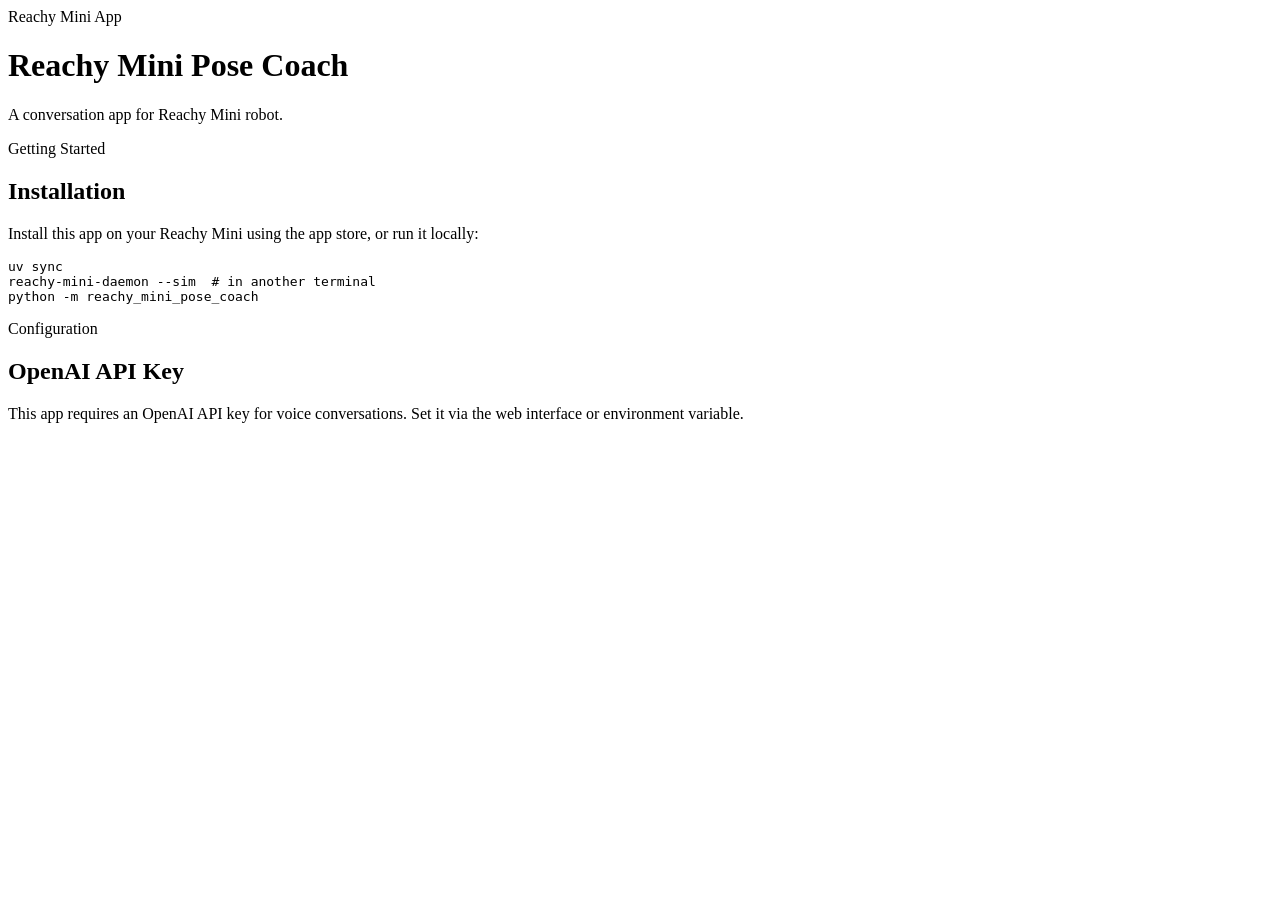
==== index.html @ a89b9c2a "Init commit" ====
<!doctype html>
<html lang="en">
  <head>
    <meta charset="utf-8" />
    <meta name="viewport" content="width=device-width, initial-scale=1" />
    <title>Reachy Mini Pose Coach</title>
    <link rel="stylesheet" href="style.css" />
  </head>
  <body>
    <div class="ambient"></div>
    <div class="container">
      <header class="hero">
        <div class="pill">Reachy Mini App</div>
        <h1>Reachy Mini Pose Coach</h1>
        <p class="subtitle">A conversation app for Reachy Mini robot.</p>
      </header>

      <div class="panel">
        <div class="panel-heading">
          <div>
            <p class="eyebrow">Getting Started</p>
            <h2>Installation</h2>
          </div>
        </div>
        <p class="muted">Install this app on your Reachy Mini using the app store, or run it locally:</p>
        <pre><code>uv sync
reachy-mini-daemon --sim  # in another terminal
python -m reachy_mini_pose_coach</code></pre>
      </div>

      <div class="panel">
        <div class="panel-heading">
          <div>
            <p class="eyebrow">Configuration</p>
            <h2>OpenAI API Key</h2>
          </div>
        </div>
        <p class="muted">This app requires an OpenAI API key for voice conversations. Set it via the web interface or environment variable.</p>
      </div>
    </div>
  </body>
</html>
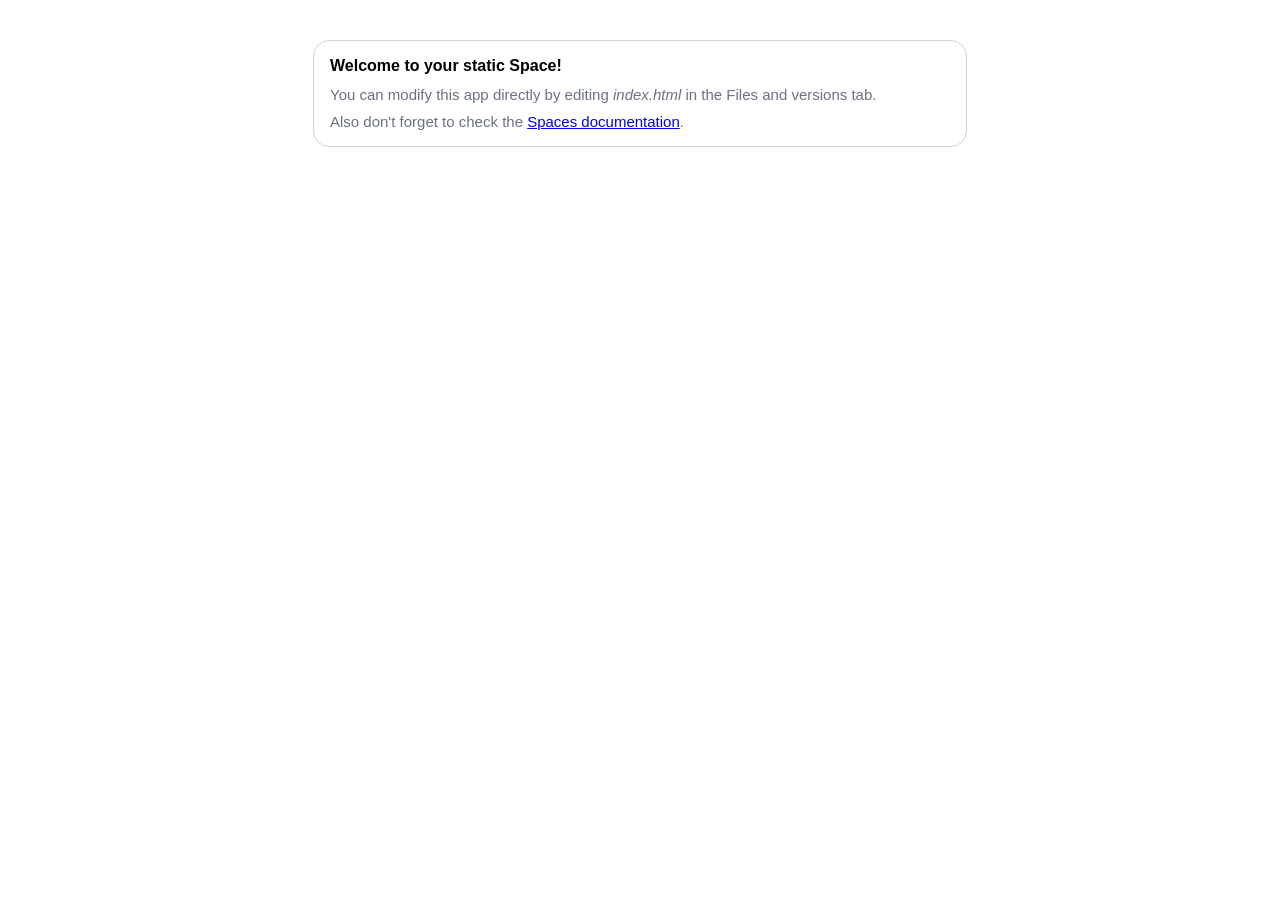
==== commit 324e51b4: "initial commit" ====
--- a/index.html
+++ b/index.html
@@ -1,42 +1,19 @@
 <!doctype html>
-<html lang="en">
-  <head>
-    <meta charset="utf-8" />
-    <meta name="viewport" content="width=device-width, initial-scale=1" />
-    <title>Reachy Mini Pose Coach</title>
-    <link rel="stylesheet" href="style.css" />
-  </head>
-  <body>
-    <div class="ambient"></div>
-    <div class="container">
-      <header class="hero">
-        <div class="pill">Reachy Mini App</div>
-        <h1>Reachy Mini Pose Coach</h1>
-        <p class="subtitle">A conversation app for Reachy Mini robot.</p>
-      </header>
-
-      <div class="panel">
-        <div class="panel-heading">
-          <div>
-            <p class="eyebrow">Getting Started</p>
-            <h2>Installation</h2>
-          </div>
-        </div>
-        <p class="muted">Install this app on your Reachy Mini using the app store, or run it locally:</p>
-        <pre><code>uv sync
-reachy-mini-daemon --sim  # in another terminal
-python -m reachy_mini_pose_coach</code></pre>
-      </div>
-
-      <div class="panel">
-        <div class="panel-heading">
-          <div>
-            <p class="eyebrow">Configuration</p>
-            <h2>OpenAI API Key</h2>
-          </div>
-        </div>
-        <p class="muted">This app requires an OpenAI API key for voice conversations. Set it via the web interface or environment variable.</p>
-      </div>
-    </div>
-  </body>
-</html>+<html>
+	<head>
+		<meta charset="utf-8" />
+		<meta name="viewport" content="width=device-width" />
+		<title>My static Space</title>
+		<link rel="stylesheet" href="style.css" />
+	</head>
+	<body>
+		<div class="card">
+			<h1>Welcome to your static Space!</h1>
+			<p>You can modify this app directly by editing <i>index.html</i> in the Files and versions tab.</p>
+			<p>
+				Also don't forget to check the
+				<a href="https://huggingface.co/docs/hub/spaces" target="_blank">Spaces documentation</a>.
+			</p>
+		</div>
+	</body>
+</html>
--- a/style.css
+++ b/style.css
@@ -0,0 +1,28 @@
+body {
+	padding: 2rem;
+	font-family: -apple-system, BlinkMacSystemFont, "Arial", sans-serif;
+}
+
+h1 {
+	font-size: 16px;
+	margin-top: 0;
+}
+
+p {
+	color: rgb(107, 114, 128);
+	font-size: 15px;
+	margin-bottom: 10px;
+	margin-top: 5px;
+}
+
+.card {
+	max-width: 620px;
+	margin: 0 auto;
+	padding: 16px;
+	border: 1px solid lightgray;
+	border-radius: 16px;
+}
+
+.card p:last-child {
+	margin-bottom: 0;
+}
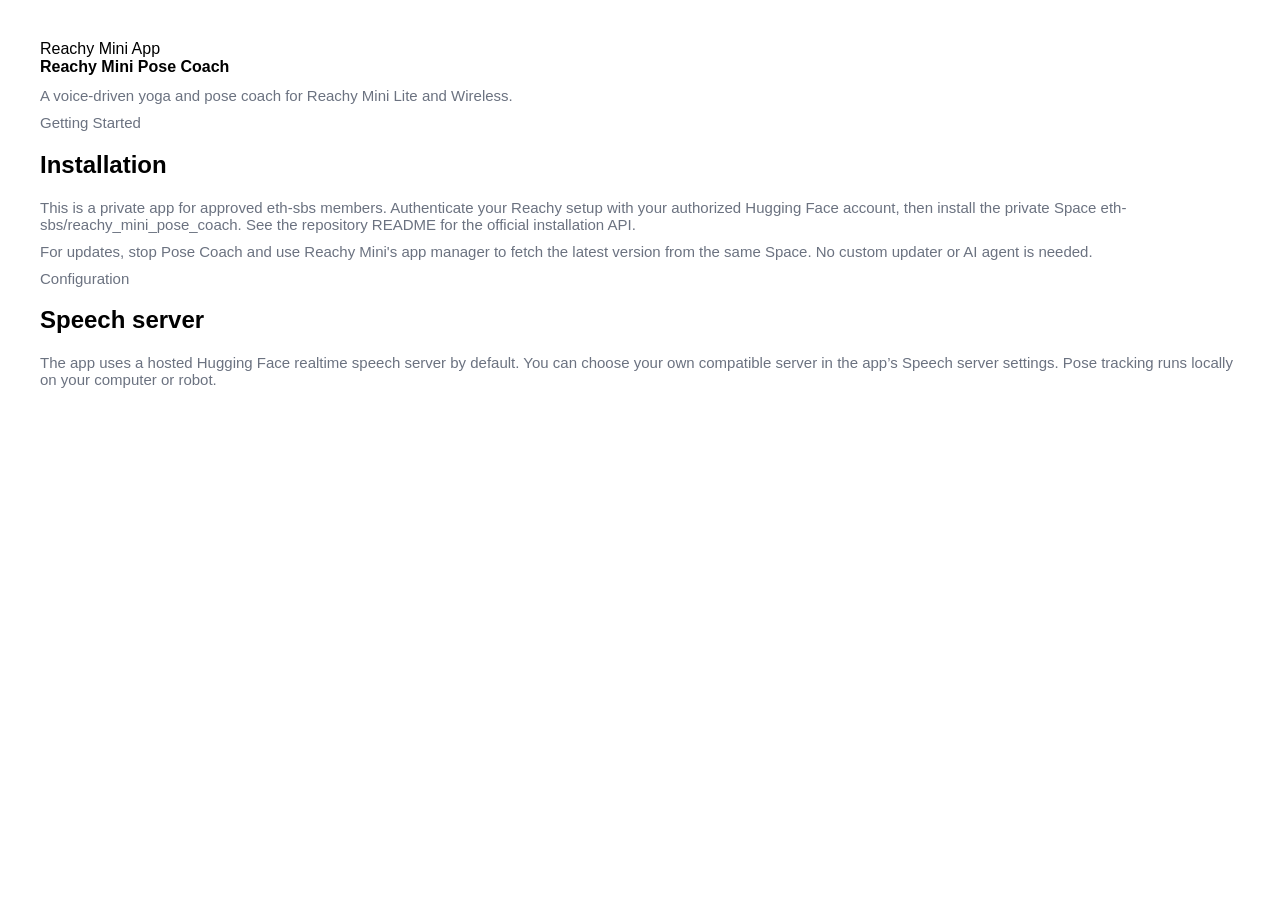
==== commit ee0a0889: "Prepare private Hugging Face distribution and reliable runtime updates" ====
--- a/index.html
+++ b/index.html
@@ -1,19 +1,40 @@
 <!doctype html>
-<html>
-	<head>
-		<meta charset="utf-8" />
-		<meta name="viewport" content="width=device-width" />
-		<title>My static Space</title>
-		<link rel="stylesheet" href="style.css" />
-	</head>
-	<body>
-		<div class="card">
-			<h1>Welcome to your static Space!</h1>
-			<p>You can modify this app directly by editing <i>index.html</i> in the Files and versions tab.</p>
-			<p>
-				Also don't forget to check the
-				<a href="https://huggingface.co/docs/hub/spaces" target="_blank">Spaces documentation</a>.
-			</p>
-		</div>
-	</body>
-</html>
+<html lang="en">
+  <head>
+    <meta charset="utf-8" />
+    <meta name="viewport" content="width=device-width, initial-scale=1" />
+    <title>Reachy Mini Pose Coach</title>
+    <link rel="stylesheet" href="style.css" />
+  </head>
+  <body>
+    <div class="ambient"></div>
+    <div class="container">
+      <header class="hero">
+        <div class="pill">Reachy Mini App</div>
+        <h1>Reachy Mini Pose Coach</h1>
+        <p class="subtitle">A voice-driven yoga and pose coach for Reachy Mini Lite and Wireless.</p>
+      </header>
+
+      <div class="panel">
+        <div class="panel-heading">
+          <div>
+            <p class="eyebrow">Getting Started</p>
+            <h2>Installation</h2>
+          </div>
+        </div>
+        <p class="muted">This is a private app for approved eth-sbs members. Authenticate your Reachy setup with your authorized Hugging Face account, then install the private Space eth-sbs/reachy_mini_pose_coach. See the repository README for the official installation API.</p>
+        <p class="muted">For updates, stop Pose Coach and use Reachy Mini's app manager to fetch the latest version from the same Space. No custom updater or AI agent is needed.</p>
+      </div>
+
+      <div class="panel">
+        <div class="panel-heading">
+          <div>
+            <p class="eyebrow">Configuration</p>
+            <h2>Speech server</h2>
+          </div>
+        </div>
+        <p class="muted">The app uses a hosted Hugging Face realtime speech server by default. You can choose your own compatible server in the app’s Speech server settings. Pose tracking runs locally on your computer or robot.</p>
+      </div>
+    </div>
+  </body>
+</html>
